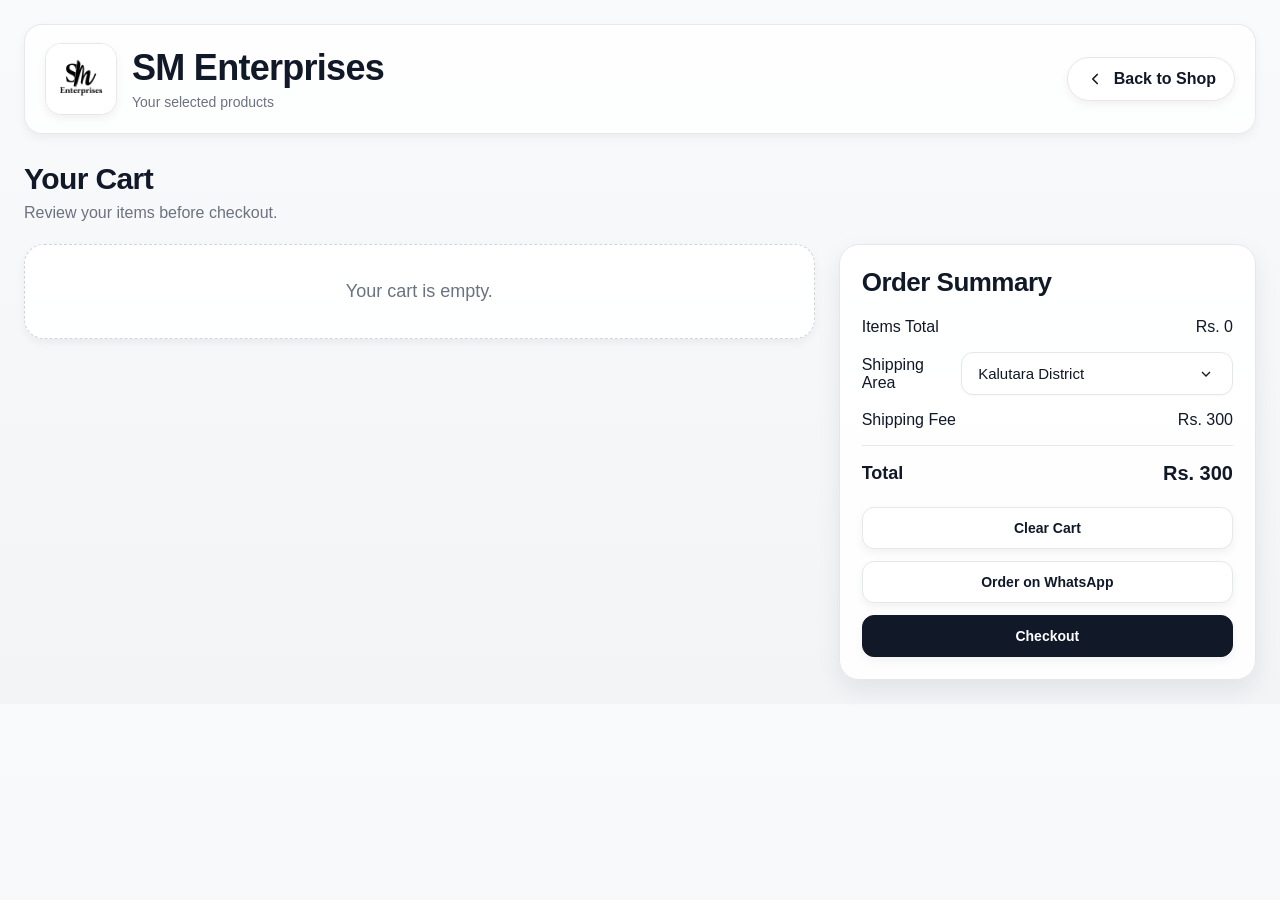
==== cart.html @ 1527cc30 "Add files via upload" ====
<!DOCTYPE html>
<html lang="en">
<head>
  <meta charset="UTF-8" />
  <meta name="viewport" content="width=device-width, initial-scale=1.0" />
  <title>SM Enterprises | Your Cart</title>
  <link rel="stylesheet" href="style.css" />
</head>
<body>

  <div class="top-bar">
    <div class="brand">
      <img src="images/logo.jpg" alt="SM Enterprises Logo" class="logo" />

      <div class="brand-text">
        <h1 class="shop-title">SM Enterprises</h1>
        <p class="shop-tagline">Your selected products</p>
      </div>
    </div>

    <a href="shop.html" class="back-link">
        <svg class="back-icon" xmlns="http://www.w3.org/2000/svg" viewBox="0 0 24 24"
        fill="none" stroke="currentColor" stroke-width="2.2"
        stroke-linecap="round" stroke-linejoin="round">
        <path d="M15 18l-6-6 6-6"></path>
        </svg>
        <span>Back to Shop</span>
    </a>
  </div>

  <div class="page-header">
    <h2>Your Cart</h2>
    <p>Review your items before checkout.</p>
  </div>

  <div class="cart-layout">
    <div class="cart-left">
      <div id="cart-items"></div>
    </div>

    <div class="cart-right">
      <div class="summary-box">
        <h3>Order Summary</h3>

        <div class="summary-row">
          <span>Items Total</span>
          <span id="summary-items-total">Rs. 0</span>
        </div>

        <div class="summary-row">
          <span>Shipping Area</span>
          <select id="shipping-area" onchange="updateShipping()">
            <option value="kalutara">Kalutara District</option>
            <option value="colombo">Colombo District</option>
            <option value="Gampaha">Gampaha District (Except Ja-Ela)</option>
            <option value="island">Ja-Ela and Other Districts</option>
          </select>
        </div>

        <div class="summary-row">
          <span>Shipping Fee</span>
          <span id="shipping-fee">Rs. 300</span>
        </div>

        <div class="summary-row total-row">
          <span>Total</span>
          <span id="total">Rs. 0</span>
        </div>

        <div class="cart-actions summary-actions">
          <button type="button" onclick="clearCart()">Clear Cart</button>
          <button type="button" onclick="sendWhatsAppOrder()">Order on WhatsApp</button>
          <button type="button" onclick="goToCheckout()">Checkout</button>
        </div>
      </div>
    </div>
  </div>

  <script src="cart.js"></script>
</body>
</html>
---- style.css ----
:root {
  --bg: #f6f7fb;
  --surface: #ffffff;
  --surface-2: #f9fafb;
  --text: #111827;
  --muted: #6b7280;
  --border: #e5e7eb;
  --border-strong: #d1d5db;
  --primary: #111827;
  --primary-hover: #000000;
  --accent: #16a34a;
  --accent-soft: #dcfce7;
  --danger: #dc2626;
  --shadow-sm: 0 4px 10px rgba(17, 24, 39, 0.05);
  --shadow-md: 0 10px 25px rgba(17, 24, 39, 0.08);
  --radius-sm: 10px;
  --radius-md: 14px;
  --radius-lg: 18px;
  --transition: 0.25s ease;
}

* {
  box-sizing: border-box;
}

body {
  font-family: Arial, sans-serif;
  padding: 24px;
  margin: 0;
  background: linear-gradient(180deg, #f9fafb 0%, #f3f4f6 100%);
  color: var(--text);
}

/* TOP BAR */
.top-bar {
  display: flex;
  justify-content: space-between;
  align-items: center;
  gap: 20px;
  margin-bottom: 28px;
  flex-wrap: wrap;
  padding: 18px 20px;
  background: rgba(255, 255, 255, 0.75);
  backdrop-filter: blur(10px);
  border: 1px solid rgba(229, 231, 235, 0.9);
  border-radius: var(--radius-lg);
  box-shadow: var(--shadow-sm);
}

.brand {
  display: flex;
  align-items: center;
  gap: 15px;
}

.logo {
  width: 72px;
  height: 72px;
  object-fit: cover;
  border: 1px solid var(--border);
  border-radius: 16px;
  background: #fff;
  box-shadow: var(--shadow-sm);
}

.brand-text {
  display: flex;
  flex-direction: column;
}

.shop-title {
  margin: 0;
  font-size: 36px;
  line-height: 1.1;
  letter-spacing: -0.02em;
}

.shop-tagline {
  margin: 6px 0 0;
  font-size: 14px;
  color: var(--muted);
}

/* CART ICON BUTTON */
.cart-link {
  position: relative;
  display: inline-flex;
  align-items: center;
  justify-content: center;
  width: 58px;
  height: 58px;
  text-decoration: none;
  border: 1px solid var(--border);
  border-radius: 999px;
  background: #fff;
  box-shadow: var(--shadow-sm);
  transition: var(--transition);
}

.cart-link:hover {
  transform: translateY(-2px);
  box-shadow: 0 12px 24px rgba(0, 0, 0, 0.12);
  border-color: var(--border-strong);
}

.cart-icon-wrapper {
  position: relative;
  display: inline-flex;
  align-items: center;
  justify-content: center;
}

.cart-link svg,
.cart-icon {
  width: 24px;
  height: 24px;
  color: var(--text);
}

.cart-badge {
  position: absolute;
  top: -9px;
  right: -11px;
  min-width: 20px;
  height: 20px;
  padding: 0 5px;
  background: #ef4444;
  color: #fff;
  font-size: 11px;
  font-weight: 700;
  border-radius: 999px;
  display: flex;
  align-items: center;
  justify-content: center;
  line-height: 1;
  border: 2px solid #fff;
  box-shadow: 0 4px 10px rgba(239, 68, 68, 0.35);
}

/* BACK BUTTON */
.back-link {
  text-decoration: none;
  font-weight: 700;
  border: 1px solid var(--border);
  padding: 12px 18px;
  border-radius: 999px;
  display: inline-flex;
  align-items: center;
  gap: 10px;
  color: var(--text);
  background: #fff;
  box-shadow: var(--shadow-sm);
  transition: var(--transition);
}

.back-link:hover {
  background: var(--surface-2);
  border-color: var(--border-strong);
  transform: translateY(-1px);
}

.back-icon {
  width: 18px;
  height: 18px;
  flex-shrink: 0;
}

/* PAGE HEADER */
.page-header {
  margin-bottom: 22px;
}

.page-header h2 {
  margin: 0 0 8px;
  font-size: 30px;
  letter-spacing: -0.02em;
}

.page-header p {
  margin: 0;
  color: var(--muted);
  font-size: 16px;
}

/* SHOP CONTROLS */
.shop-controls {
  display: flex;
  gap: 15px;
  margin-bottom: 22px;
  flex-wrap: wrap;
}

.shop-controls input,
#checkout-form input,
#checkout-form textarea {
  padding: 12px 14px;
  border: 1px solid var(--border);
  border-radius: 12px;
  font-size: 15px;
  background: #fff;
  color: var(--text);
  outline: none;
  transition: var(--transition);
  box-shadow: 0 1px 2px rgba(0, 0, 0, 0.03);
}

.shop-controls input {
  min-width: 220px;
}

.shop-controls input:focus,
#checkout-form input:focus,
#checkout-form textarea:focus {
  border-color: #9ca3af;
  box-shadow: 0 0 0 4px rgba(17, 24, 39, 0.08);
}

/* MODERN SELECTS WITH BETTER ARROW SPACING */
.shop-controls select,
.summary-row select,
#checkout-form select {
  padding: 12px 58px 12px 16px;
  border: 1px solid var(--border);
  border-radius: 12px;
  font-size: 15px;
  background-color: #fff;
  color: var(--text);
  outline: none;
  transition: var(--transition);
  box-shadow: 0 1px 2px rgba(0, 0, 0, 0.03);
  appearance: none;
  -webkit-appearance: none;
  -moz-appearance: none;
  background-image: url("data:image/svg+xml;utf8,<svg fill='none' stroke='%23111827' stroke-width='2' viewBox='0 0 24 24' xmlns='http://www.w3.org/2000/svg'><path d='M6 9l6 6 6-6'/></svg>");
  background-repeat: no-repeat;
  background-position: right 18px center;
  background-size: 16px;
  cursor: pointer;
}

.shop-controls select {
  min-width: 220px;
}

.shop-controls select:focus,
.summary-row select:focus,
#checkout-form select:focus {
  border-color: #9ca3af;
  box-shadow: 0 0 0 4px rgba(17, 24, 39, 0.08);
}

/* SHOP PRODUCT GRID */
#product-list {
  display: grid;
  grid-template-columns: repeat(auto-fit, minmax(240px, 1fr));
  gap: 22px;
}

.product-card {
  border: 1px solid var(--border);
  padding: 16px;
  border-radius: var(--radius-lg);
  background: rgba(255, 255, 255, 0.95);
  box-shadow: var(--shadow-sm);
  transition: var(--transition);
}

.product-card:hover {
  transform: translateY(-4px);
  box-shadow: var(--shadow-md);
  border-color: var(--border-strong);
}

.product-card img {
  width: 100%;
  height: 220px;
  object-fit: cover;
  border-radius: 14px;
  display: block;
  margin-bottom: 14px;
}

.product-card h3 {
  margin: 0 0 10px;
  font-size: 22px;
  line-height: 1.25;
}

.product-card p {
  margin: 0 0 14px;
  color: var(--text);
  font-weight: 600;
}

/* BUTTONS */
button {
  padding: 12px 16px;
  cursor: pointer;
  border: 1px solid var(--border);
  border-radius: 12px;
  background: #fff;
  color: var(--text);
  font-size: 14px;
  font-weight: 700;
  transition: var(--transition);
  box-shadow: var(--shadow-sm);
}

button:hover {
  background: var(--surface-2);
  border-color: var(--border-strong);
  transform: translateY(-1px);
}

.summary-actions button:last-child,
#checkout-form button,
button.primary-btn {
  background: var(--primary);
  color: #fff;
  border-color: var(--primary);
}

.summary-actions button:last-child:hover,
#checkout-form button:hover,
button.primary-btn:hover {
  background: var(--primary-hover);
  border-color: var(--primary-hover);
}

button.danger-btn {
  background: #fff;
  color: var(--danger);
  border-color: rgba(220, 38, 38, 0.2);
}

button.danger-btn:hover {
  background: #fef2f2;
  border-color: rgba(220, 38, 38, 0.35);
}

/* QTY BOX */
.qty-box {
  display: inline-flex;
  align-items: center;
  gap: 10px;
  margin: 12px 0;
  padding: 6px;
  border: 1px solid var(--border);
  border-radius: 999px;
  background: var(--surface-2);
}

.qty-box button {
  width: 38px;
  height: 38px;
  font-size: 18px;
  font-weight: bold;
  padding: 0;
  border-radius: 999px;
  box-shadow: none;
}

.qty-box span {
  min-width: 24px;
  text-align: center;
  font-weight: 700;
  font-size: 15px;
}

/* CART PAGE LAYOUT */
.cart-layout {
  display: grid;
  grid-template-columns: 1.8fr 0.95fr;
  gap: 24px;
  align-items: start;
}

.cart-left {
  min-width: 0;
}

.cart-right {
  min-width: 280px;
}

.summary-box {
  border: 1px solid var(--border);
  border-radius: 20px;
  padding: 22px;
  background: rgba(255, 255, 255, 0.95);
  box-shadow: var(--shadow-md);
  position: sticky;
  top: 20px;
}

.summary-box h3 {
  margin-top: 0;
  margin-bottom: 20px;
  font-size: 26px;
  letter-spacing: -0.02em;
}

.summary-row {
  display: flex;
  justify-content: space-between;
  align-items: center;
  gap: 12px;
  margin-bottom: 16px;
  font-size: 16px;
}

.summary-row select {
  min-width: 200px;
}

.total-row {
  font-size: 18px;
  font-weight: 700;
  border-top: 1px solid var(--border);
  padding-top: 16px;
  margin-top: 16px;
}

.total-row span:last-child {
  font-size: 20px;
}

.free-text {
  color: var(--accent);
  font-weight: 800;
}

/* CART ITEM CARD */
.cart-item-row {
  display: grid;
  grid-template-columns: 140px 1fr auto;
  gap: 18px;
  align-items: center;
  border: 1px solid var(--border);
  border-radius: 20px;
  padding: 18px;
  background: rgba(255, 255, 255, 0.96);
  box-shadow: var(--shadow-sm);
  margin-bottom: 18px;
  transition: var(--transition);
}

.cart-item-row:hover {
  transform: translateY(-2px);
  box-shadow: var(--shadow-md);
}

.cart-image {
  width: 140px;
  height: 140px;
  min-width: 140px;
  max-width: 140px;
  object-fit: cover;
  border: 1px solid var(--border);
  border-radius: 16px;
  background: #fff;
}

.cart-item-info h3 {
  margin: 0 0 8px;
  font-size: 24px;
  line-height: 1.25;
}

.cart-price {
  color: var(--muted);
  font-weight: 500;
}

.cart-subtotal {
  margin: 8px 0 0;
  font-size: 18px;
  font-weight: 800;
  color: var(--text);
}

.cart-item-actions {
  display: flex;
  align-items: center;
  justify-content: center;
}

.cart-item-actions button {
  white-space: nowrap;
}

/* ACTIONS */
.cart-actions {
  display: flex;
  gap: 12px;
  flex-wrap: wrap;
  margin-top: 20px;
}

.summary-actions {
  display: flex;
  flex-direction: column;
  gap: 12px;
  margin-top: 22px;
}

.empty-cart {
  border: 1px dashed var(--border-strong);
  border-radius: 20px;
  padding: 36px;
  background: rgba(255, 255, 255, 0.9);
  font-size: 18px;
  color: var(--muted);
  text-align: center;
  box-shadow: var(--shadow-sm);
}

/* CHECKOUT */
.checkout-container {
  display: grid;
  grid-template-columns: 1fr 1fr;
  gap: 22px;
  margin-top: 20px;
}

.checkout-form-box,
.order-summary-box {
  border: 1px solid var(--border);
  border-radius: 20px;
  padding: 22px;
  background: rgba(255, 255, 255, 0.96);
  box-shadow: var(--shadow-sm);
}

.checkout-form-box h2,
.order-summary-box h2 {
  margin-top: 0;
  margin-bottom: 18px;
  font-size: 24px;
}

#checkout-form {
  display: flex;
  flex-direction: column;
  gap: 12px;
}

#checkout-form label {
  font-weight: 700;
  font-size: 14px;
  color: var(--text);
}

#checkout-form textarea {
  min-height: 110px;
  resize: vertical;
}

.checkout-card {
  display: flex;
  gap: 15px;
  align-items: flex-start;
  margin-bottom: 16px;
  padding: 14px;
  border: 1px solid var(--border);
  border-radius: 16px;
  background: var(--surface);
}

.checkout-image {
  width: 90px;
  height: 90px;
  min-width: 90px;
  max-width: 90px;
  object-fit: cover;
  border: 1px solid var(--border);
  border-radius: 12px;
  flex-shrink: 0;
}

.checkout-details {
  flex: 1;
}

.checkout-details h3 {
  margin: 0 0 8px;
  font-size: 18px;
}

.checkout-details p {
  margin: 6px 0;
  color: var(--muted);
}

/* MODERN SMALL TAGS / BADGES */
.badge,
.free-badge {
  display: inline-flex;
  align-items: center;
  gap: 6px;
  padding: 6px 10px;
  border-radius: 999px;
  font-size: 12px;
  font-weight: 700;
}

.free-badge {
  background: var(--accent-soft);
  color: #166534;
}

/* RESPONSIVE */
@media (max-width: 992px) {
  .cart-layout {
    grid-template-columns: 1fr;
  }

  .summary-box {
    position: static;
  }

  .checkout-container {
    grid-template-columns: 1fr;
  }
}

@media (max-width: 768px) {
  body {
    padding: 15px;
  }

  .top-bar {
    flex-direction: column;
    align-items: flex-start;
    padding: 16px;
  }

  .brand {
    align-items: flex-start;
  }

  .shop-title {
    font-size: 28px;
  }

  .cart-item-row {
    grid-template-columns: 1fr;
    align-items: start;
  }

  .cart-image {
    width: 120px;
    height: 120px;
    min-width: 120px;
    max-width: 120px;
  }

  .cart-item-info h3 {
    font-size: 20px;
  }

  .summary-row {
    flex-direction: column;
    align-items: flex-start;
  }

  .summary-row select {
    width: 100%;
    min-width: 100%;
  }

  .checkout-card {
    flex-direction: column;
    align-items: flex-start;
  }

  .checkout-image {
    width: 90px;
    height: 90px;
    min-width: 90px;
    max-width: 90px;
  }
}
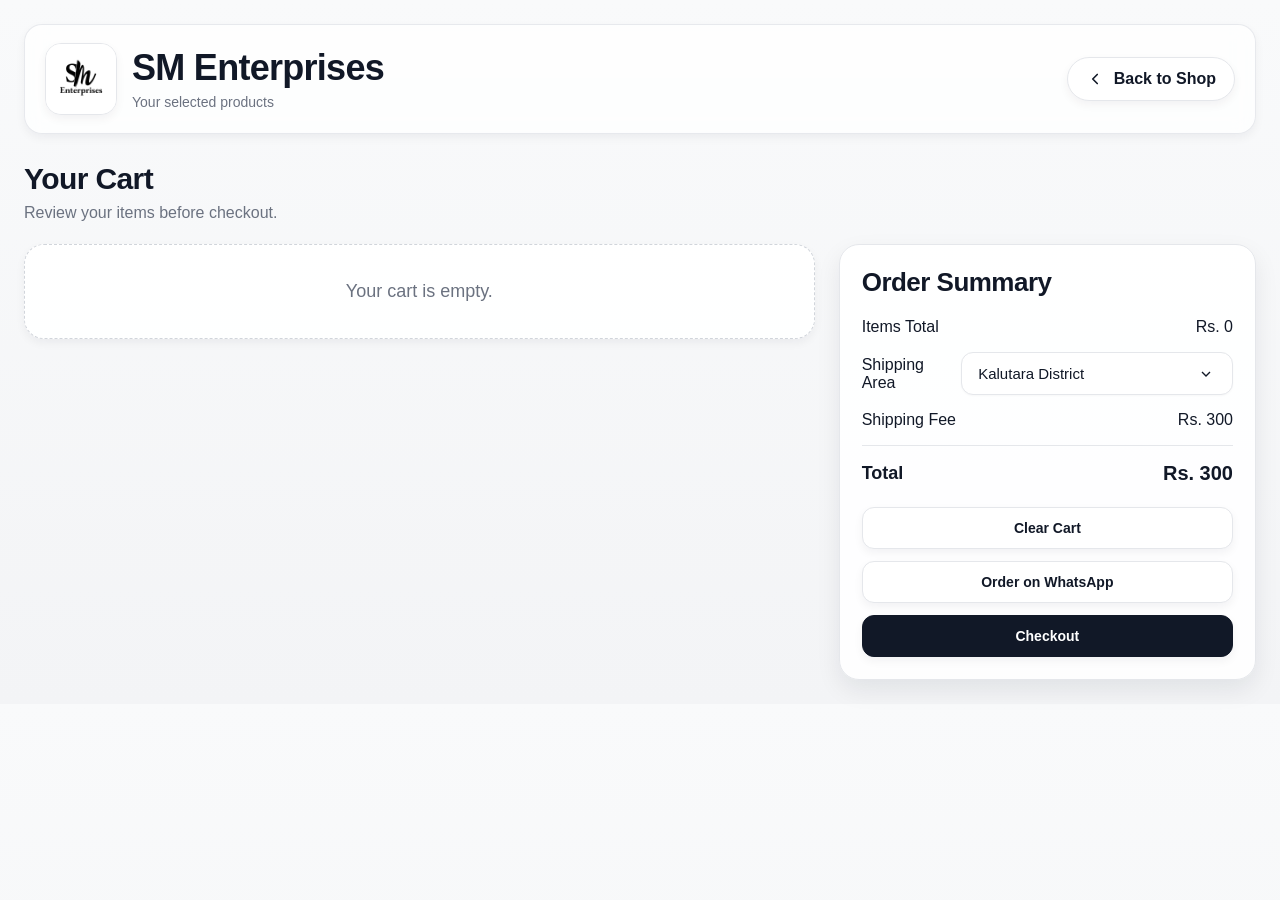
==== commit 771821fa: "Update cart.html" ====
--- a/cart.html
+++ b/cart.html
@@ -18,7 +18,7 @@
       </div>
     </div>
 
-    <a href="shop.html" class="back-link">
+    <a href="index.html" class="back-link">
         <svg class="back-icon" xmlns="http://www.w3.org/2000/svg" viewBox="0 0 24 24"
         fill="none" stroke="currentColor" stroke-width="2.2"
         stroke-linecap="round" stroke-linejoin="round">
@@ -78,4 +78,4 @@
 
   <script src="cart.js"></script>
 </body>
-</html>+</html>
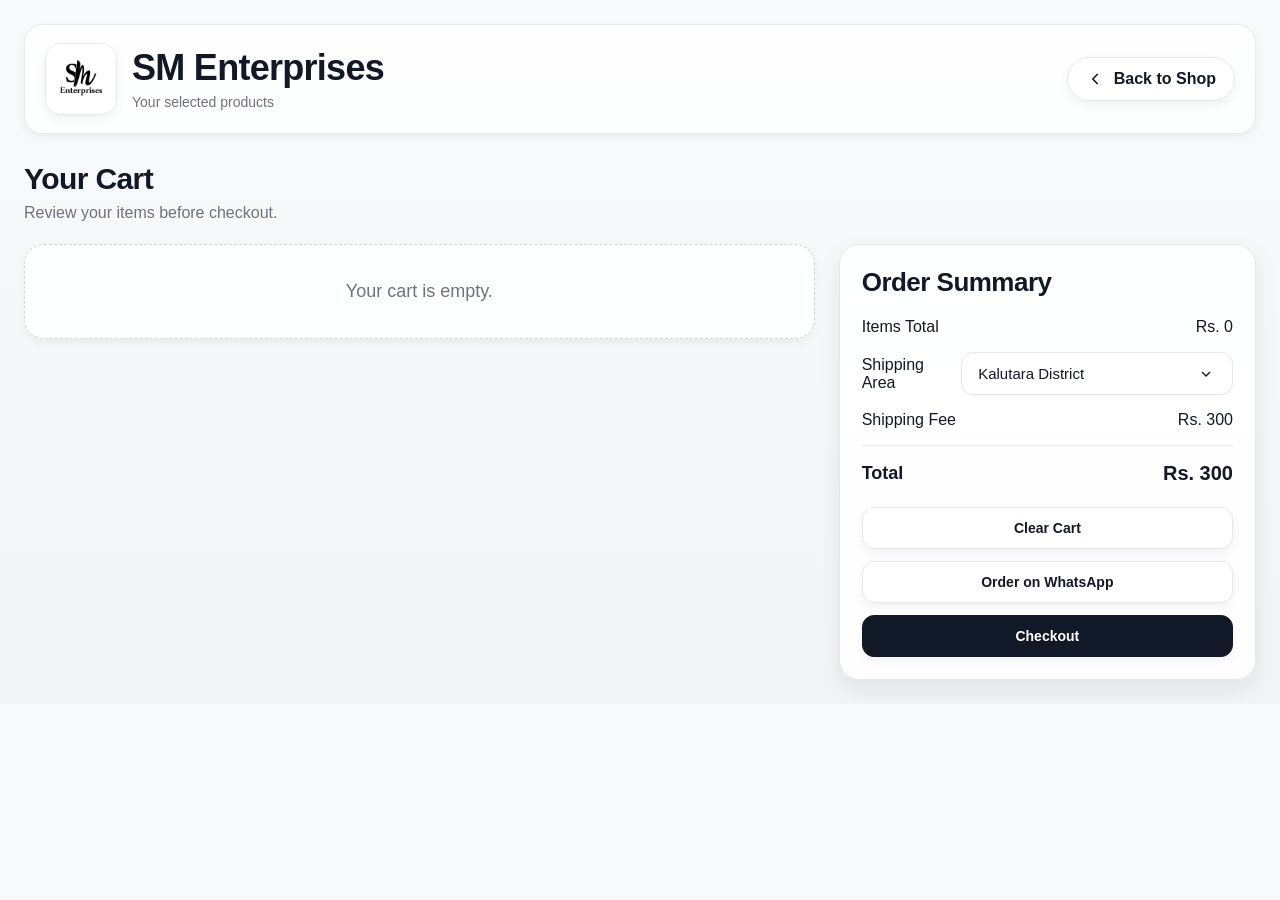
==== commit 494e5bef: "Update cart.html" ====
--- a/cart.html
+++ b/cart.html
@@ -52,7 +52,9 @@
           <select id="shipping-area" onchange="updateShipping()">
             <option value="kalutara">Kalutara District</option>
             <option value="colombo">Colombo District</option>
-            <option value="Gampaha">Gampaha District (Except Ja-Ela)</option>
+            <option value="gampaha">Gampaha District (Except Ja-Ela)</option>
+            <option value="south">Colombo-Mathara Road City</option>
+            <option value="central">Colombo-Kandy Road City</option>
             <option value="island">Ja-Ela and Other Districts</option>
           </select>
         </div>
--- a/style.css
+++ b/style.css
@@ -215,7 +215,7 @@
   box-shadow: 0 0 0 4px rgba(17, 24, 39, 0.08);
 }
 
-/* MODERN SELECTS WITH BETTER ARROW SPACING */
+/* MODERN SELECTS */
 .shop-controls select,
 .summary-row select,
 #checkout-form select {
@@ -263,12 +263,63 @@
   background: rgba(255, 255, 255, 0.95);
   box-shadow: var(--shadow-sm);
   transition: var(--transition);
+  position: relative;
 }
 
 .product-card:hover {
   transform: translateY(-4px);
   box-shadow: var(--shadow-md);
   border-color: var(--border-strong);
+}
+
+/* STOCK BADGES */
+.stock-badge {
+  position: absolute;
+  top: 12px;
+  left: 12px;
+  padding: 6px 10px;
+  border-radius: 999px;
+  font-size: 12px;
+  font-weight: 700;
+  z-index: 2;
+}
+
+.in-stock {
+  background: #dcfce7;
+  color: #166534;
+}
+
+.limited-stock {
+  background: #fef3c7;
+  color: #92400e;
+}
+
+.out-of-stock {
+  background: #fee2e2;
+  color: #991b1b;
+}
+
+button:disabled {
+  opacity: 0.6;
+  cursor: not-allowed;
+  transform: none;
+}
+
+/* PRODUCT LINKS */
+.product-link,
+.product-link-text {
+  text-decoration: none;
+  color: inherit;
+}
+
+.product-link {
+  display: block;
+  overflow: hidden;
+  border-radius: 14px;
+}
+
+.product-link-text:hover {
+  color: #374151;
 }
 
 .product-card img {
@@ -278,6 +329,12 @@
   border-radius: 14px;
   display: block;
   margin-bottom: 14px;
+  transition: transform 0.4s ease;
+  will-change: transform;
+}
+
+.product-card:hover .product-link img {
+  transform: scale(1.08);
 }
 
 .product-card h3 {
@@ -290,6 +347,124 @@
   margin: 0 0 14px;
   color: var(--text);
   font-weight: 600;
+}
+
+/* PRODUCT DETAILS PAGE */
+.product-details-page {
+  margin-top: 20px;
+}
+
+.product-details-card {
+  display: grid;
+  grid-template-columns: 1fr 1fr;
+  gap: 30px;
+  background: rgba(255, 255, 255, 0.96);
+  border: 1px solid var(--border);
+  border-radius: 20px;
+  padding: 24px;
+  box-shadow: var(--shadow-md);
+}
+
+.product-details-image-box {
+  background: #fff;
+  border: 1px solid var(--border);
+  border-radius: 18px;
+  padding: 16px;
+  overflow: hidden;
+}
+
+.product-details-image {
+  width: 100%;
+  height: 420px;
+  object-fit: cover;
+  border-radius: 14px;
+  display: block;
+  transition: transform 0.4s ease;
+  will-change: transform;
+}
+
+.product-details-image:hover {
+  transform: scale(1.06);
+}
+
+.product-details-info h2 {
+  margin-top: 0;
+  margin-bottom: 12px;
+  font-size: 34px;
+  line-height: 1.2;
+}
+
+.product-details-price {
+  font-size: 28px;
+  font-weight: 800;
+  margin: 0 0 18px;
+}
+
+.product-details-description {
+  color: var(--muted);
+  font-size: 16px;
+  line-height: 1.7;
+  margin-bottom: 24px;
+}
+
+/* RELATED PRODUCTS */
+.related-products-section {
+  margin-top: 40px;
+}
+
+.related-products-section h2 {
+  margin: 0 0 18px;
+  font-size: 28px;
+  letter-spacing: -0.02em;
+}
+
+.related-products-grid {
+  display: grid;
+  grid-template-columns: repeat(4, minmax(0, 1fr));
+  gap: 22px;
+  align-items: start;
+}
+
+.related-products-grid .product-card {
+  min-width: 0;
+}
+
+.related-products-grid .product-link {
+  display: block;
+  overflow: hidden;
+  border-radius: 14px;
+}
+
+.related-products-grid .product-card img {
+  width: 100%;
+  aspect-ratio: 1 / 1;
+  height: auto;
+  object-fit: cover;
+  border-radius: 14px;
+  display: block;
+  margin-bottom: 14px;
+  transition: transform 0.4s ease;
+  will-change: transform;
+}
+
+.related-products-grid .product-card:hover .product-link img {
+  transform: scale(1.08);
+}
+
+.related-products-grid .product-card h3 {
+  margin: 0 0 10px;
+  font-size: 20px;
+  line-height: 1.3;
+}
+
+.related-products-grid .product-card p {
+  margin: 0 0 14px;
+  color: var(--text);
+  font-weight: 600;
+}
+
+.related-products-grid .product-card button {
+  width: 100%;
 }
 
 /* BUTTONS */
@@ -609,7 +784,7 @@
   color: #166534;
 }
 
-/* RESPONSIVE */
+/* TABLET */
 @media (max-width: 992px) {
   .cart-layout {
     grid-template-columns: 1fr;
@@ -622,25 +797,81 @@
   .checkout-container {
     grid-template-columns: 1fr;
   }
-}
-
+
+  .product-details-card {
+    grid-template-columns: 1fr;
+  }
+
+  .related-products-grid {
+    grid-template-columns: repeat(2, minmax(0, 1fr));
+  }
+}
+
+/* MOBILE */
 @media (max-width: 768px) {
   body {
     padding: 15px;
   }
 
   .top-bar {
+    flex-direction: row;
+    align-items: flex-start;
+    justify-content: space-between;
+    gap: 14px;
+    padding: 16px;
+  }
+
+  .brand {
+    flex: 1;
+    min-width: 0;
+    align-items: center;
+    gap: 12px;
+  }
+
+  .logo {
+    width: 56px;
+    height: 56px;
+    border-radius: 14px;
+    flex-shrink: 0;
+  }
+
+  .brand-text {
+    min-width: 0;
+  }
+
+  .shop-title {
+    font-size: 22px;
+    line-height: 1.15;
+    margin: 0;
+  }
+
+  .shop-tagline {
+    font-size: 13px;
+    margin-top: 4px;
+    line-height: 1.4;
+  }
+
+  .cart-link {
+    width: 52px;
+    height: 52px;
+    flex-shrink: 0;
+    align-self: center;
+  }
+
+  .cart-badge {
+    top: -6px;
+    right: -8px;
+  }
+
+  .shop-controls {
     flex-direction: column;
-    align-items: flex-start;
-    padding: 16px;
-  }
-
-  .brand {
-    align-items: flex-start;
-  }
-
-  .shop-title {
-    font-size: 28px;
+    gap: 12px;
+  }
+
+  .shop-controls input,
+  .shop-controls select {
+    width: 100%;
+    min-width: 100%;
   }
 
   .cart-item-row {
@@ -680,4 +911,20 @@
     min-width: 90px;
     max-width: 90px;
   }
-}+
+  .product-details-image {
+    height: 300px;
+  }
+
+  .product-details-info h2 {
+    font-size: 26px;
+  }
+
+  .product-details-price {
+    font-size: 22px;
+  }
+
+  .related-products-grid {
+    grid-template-columns: 1fr;
+  }
+}
